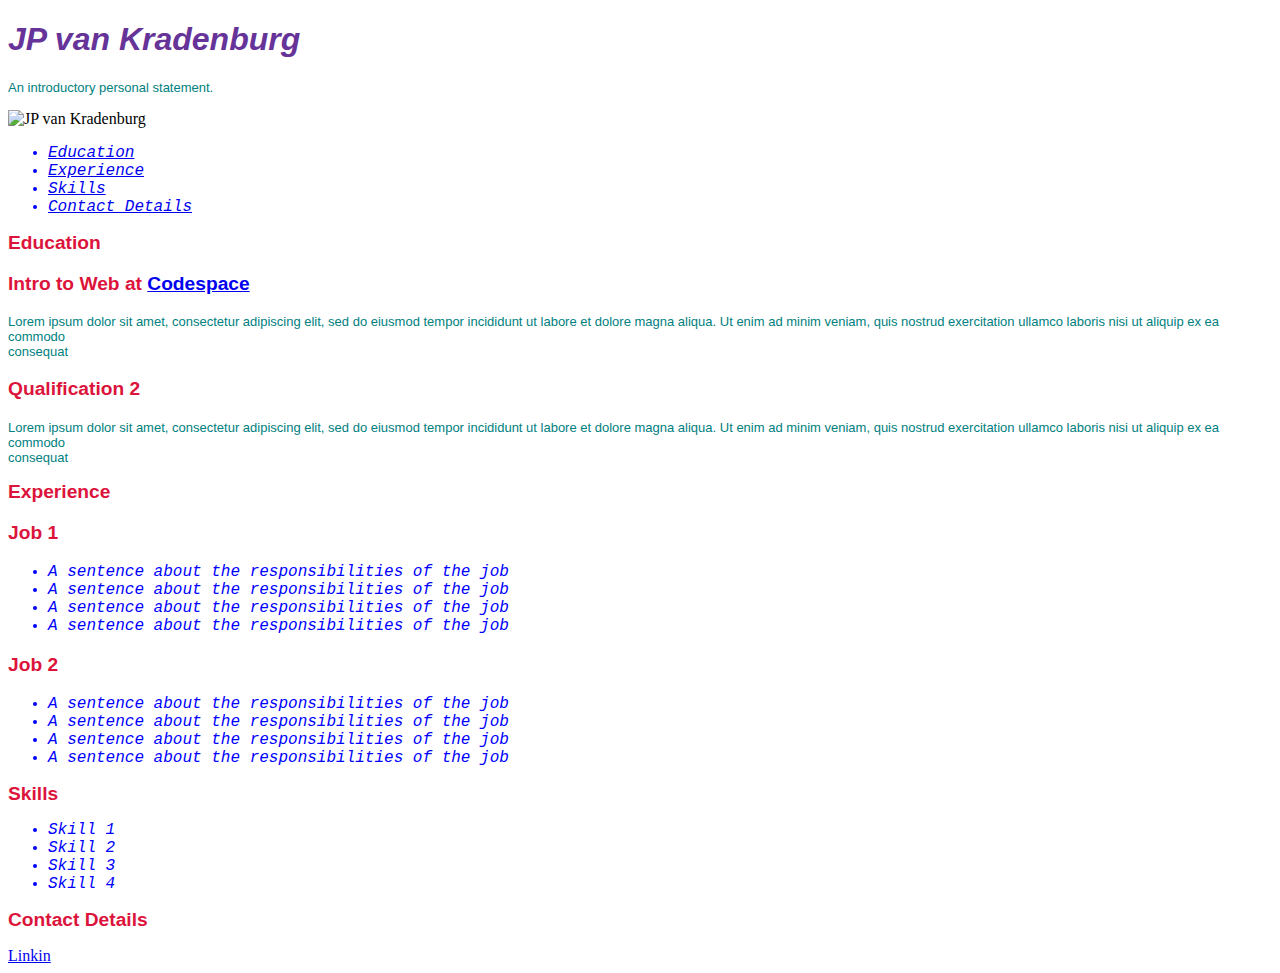
==== Resume4.html @ e45ef3b2 "Change/Delete" ====
<!DOCTYPE html>
<html>

<!-- Head -->

<head>
    <meta charset="UTF-8">
    <meta http-equiv="X-UA-Compatible" content="IE=edge">
    <meta name="viewport" content="width=device-width, initial-scale=1.0">
    <title>Resumé 4</title>
    <link rel="icon" type="image/x-icon"
        href="https://github.com/JPVANK147/Resume-2/blob/main/Images/JP%20van%20Kradenburg.jpg?raw=true"
        style="width: 500px;height: 350px;">
    <style>
        h1 {
            margin: 0auto;
            font-family: Arial, Helvetica, sans-serif;
            font-style: italic;
            color: rebeccapurple;
        }

        li {
            margin: 0auto;
            font-family: 'Courier New', Courier, monospace;
            font-size: medium;
            font-style: oblique;
            color: blue;
        }

        h2,
        h3 {
            margin: 0auto;
            font-family: 'Segoe UI', Tahoma, Geneva, Verdana, sans-serif;
            font-size: larger;
            font-style: inherit;
            color: crimson;
        }

        p {
            margin: 0;
            font: 1em sans-serif;
            font-family: Verdana, Geneva, Tahoma, sans-serif;
            font-size: small;
            color: teal;
        }
    </style>
</head>

<!-- Body -->

<body>

    <header>

        <h1>JP van Kradenburg</h1>

        <p>
            An introductory personal statement.<br>
            <br>
        </p>

        <aside>

            <img src="https://github.com/JPVANK147/Resume-2/blob/main/Images/JP%20van%20Kradenburg.jpg?raw=true"
                alt="JP van Kradenburg" style="width: 500px;height: 350px;">

        </aside>

        <ul>

            <li>

                <a href="#Education">Education</a>

            </li>

            <li>

                <a href="#Experience">Experience</a>

            </li>

            <li>

                <a href="#Skills">Skills</a>

            </li>

            <li>

                <a href="#Contact Details">Contact Details</a>

            </li>

        </ul>

    </header>
    <!-- Main -->
    <main>

        <section>

            <h2 id="Education">Education</h2>

            <h3>Intro to Web at <a href="https://www.codespace.co.za/programs/">Codespace</a></h3>

            <article>

                <p>
                    Lorem ipsum dolor sit amet, consectetur adipiscing elit, sed do eiusmod tempor incididunt ut labore
                    et
                    dolore magna
                    aliqua. Ut enim ad minim veniam, quis nostrud exercitation ullamco laboris nisi ut aliquip ex ea
                    commodo
                    <br>
                    consequat
                </p>

            </article>

        </section>

        <section>

            <h3>Qualification 2</h3>

            <article>

                <p>
                    Lorem ipsum dolor sit amet, consectetur adipiscing elit, sed do eiusmod tempor incididunt ut labore
                    et
                    dolore magna
                    aliqua. Ut enim ad minim veniam, quis nostrud exercitation ullamco laboris nisi ut aliquip ex ea
                    commodo
                    <br>
                    consequat
                </p>

            </article>

        </section>

        <section>

            <h2 id="Experience">Experience</h2>

            <h3>Job 1</h3>

            <ul>
                <li>A sentence about the responsibilities of the job</li>
                <li>A sentence about the responsibilities of the job</li>
                <li>A sentence about the responsibilities of the job</li>
                <li>A sentence about the responsibilities of the job</li>
            </ul>

            <h3>Job 2</h3>

            <ul>
                <li>A sentence about the responsibilities of the job</li>
                <li>A sentence about the responsibilities of the job</li>
                <li>A sentence about the responsibilities of the job</li>
                <li>A sentence about the responsibilities of the job</li>
            </ul>

        </section>

        <section>

            <h2 id="Skills">Skills</h2>

            <ul>
                <li>Skill 1</li>
                <li>Skill 2</li>
                <li>Skill 3</li>
                <li>Skill 4</li>
            </ul>

        </section>

    </main>
    <!-- Footer -->
    <footer>

        <h2 id="Contact Details">Contact Details</h2>

        <a href="https://za.linkedin.com/">Linkin</a>

    </footer>

</body>

</html>
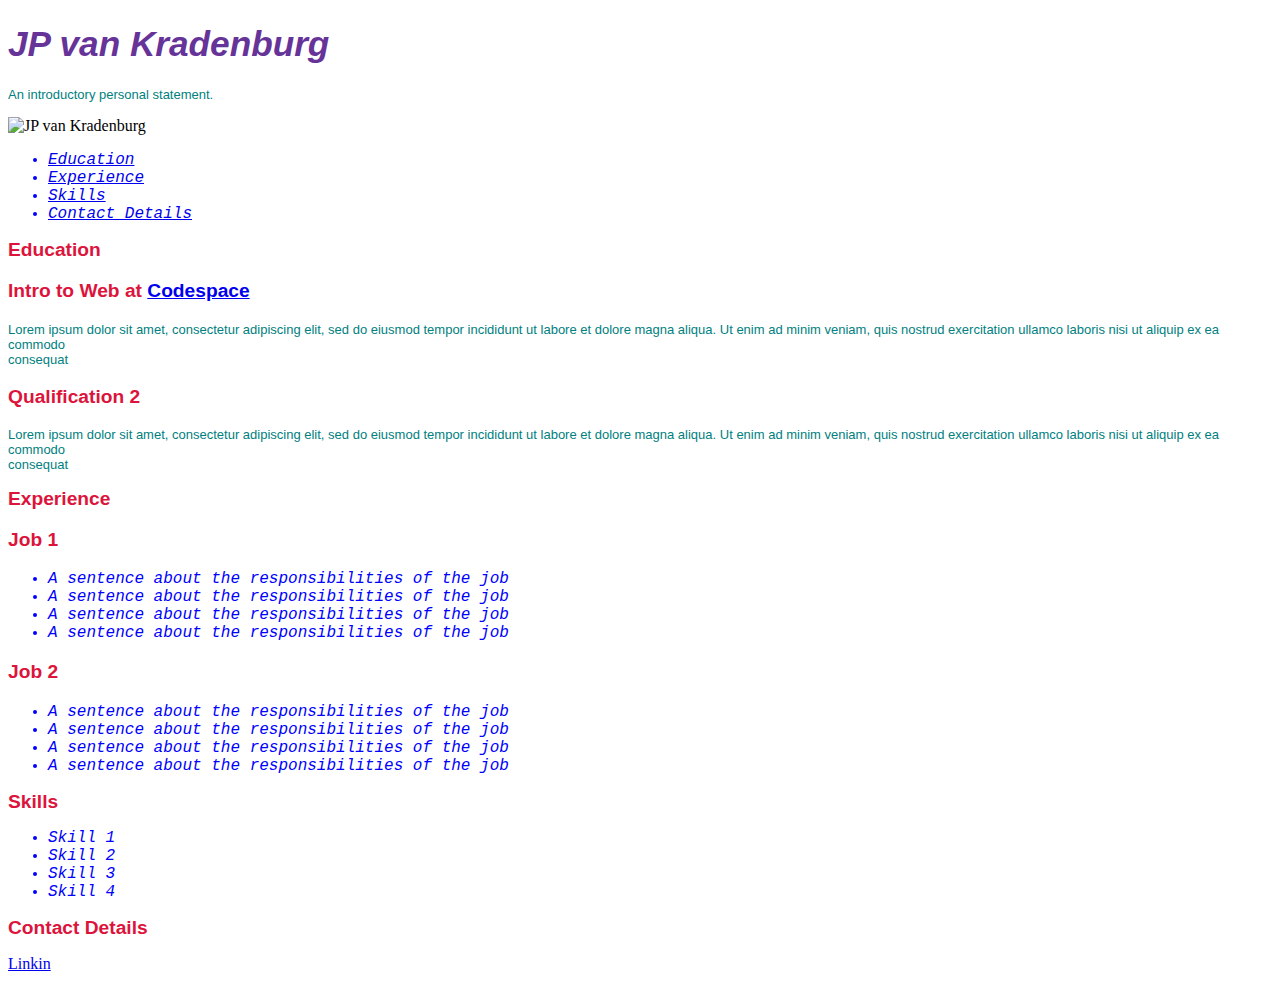
==== commit c413accd: "Add Font-size to H1" ====
--- a/Resume4.html
+++ b/Resume4.html
@@ -16,6 +16,7 @@
             margin: 0auto;
             font-family: Arial, Helvetica, sans-serif;
             font-style: italic;
+            font-size: 220%;
             color: rebeccapurple;
         }
 
